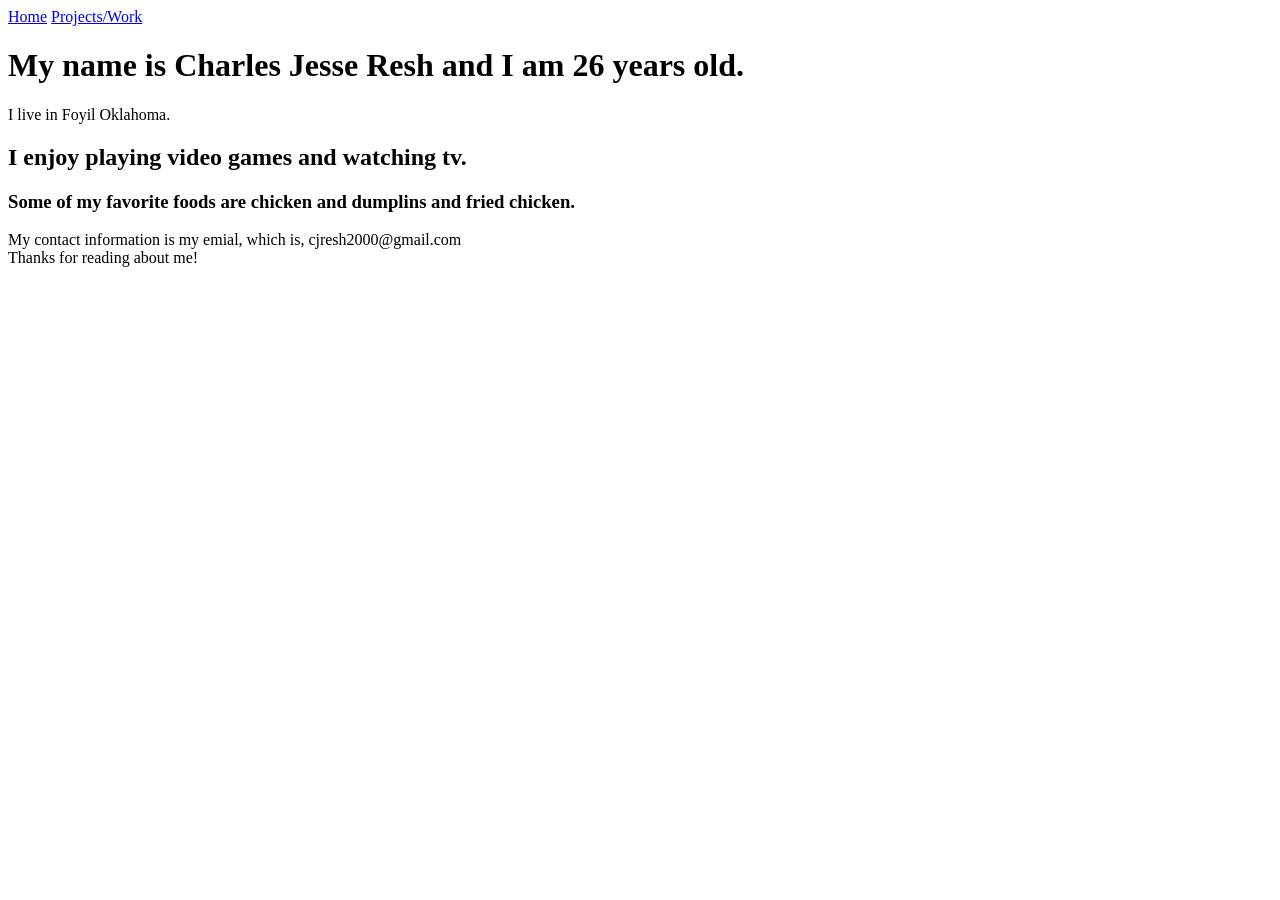
==== about-contact.html @ ec3b9059 "created project milestone" ====
<!DOCTYPE html>
<html lang="en">
<head>
    <meta charset="UTF-8">
    <meta name="viewport" content="width=device-width, initial-scale=1.0">
    <title>About/Contact</title>


    <nav>
        <a href="home.html">Home</a>
        <a href="projects-work.html">Projects/Work</a>
    </nav>
</head>
<main>
    <body>
        <header>
            <h1>My name is Charles Jesse Resh and I am 26 years old.</h1>
                <p>I live in Foyil Oklahoma.</p>
            <h2>I enjoy playing video games and watching tv.</h2>
            <h3>Some of my favorite foods are  chicken and dumplins and fried chicken.</h3>
            <section>My contact information is my emial, which is, cjresh2000@gmail.com</section>
            <footer>Thanks for reading about me!</footer>
    
</body>
</html>
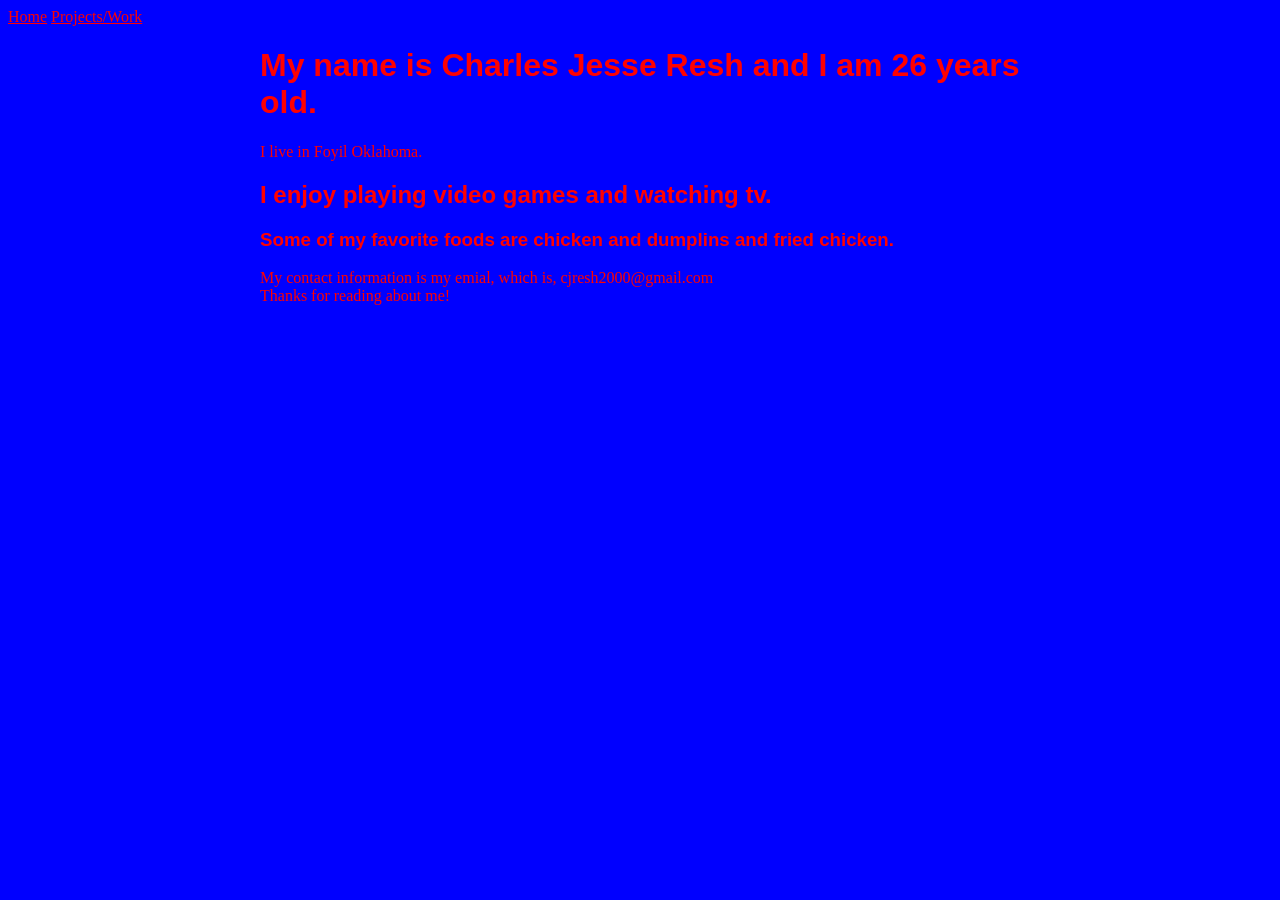
==== commit ed81d1a2: "added color" ====
--- a/about-contact.html
+++ b/about-contact.html
@@ -6,20 +6,23 @@
     <title>About/Contact</title>
 
 
-    <nav>
+
+
+        <link rel="stylesheet" href="style.css">
+     <nav class="pages">
         <a href="home.html">Home</a>
         <a href="projects-work.html">Projects/Work</a>
     </nav>
 </head>
 <main>
     <body>
-        <header>
+        <header type="about">
             <h1>My name is Charles Jesse Resh and I am 26 years old.</h1>
                 <p>I live in Foyil Oklahoma.</p>
             <h2>I enjoy playing video games and watching tv.</h2>
             <h3>Some of my favorite foods are  chicken and dumplins and fried chicken.</h3>
             <section>My contact information is my emial, which is, cjresh2000@gmail.com</section>
-            <footer>Thanks for reading about me!</footer>
+            <footer id="end">Thanks for reading about me!</footer>
     
 </body>
 </html>
--- a/style.css
+++ b/style.css
@@ -0,0 +1,382 @@
+body{
+    font-family: 'Times New Roman', Times, serif;
+    background-color: rgb(0, 0, 255);
+    color: rgb(255, 0, 0);
+}
+   box-sizing: border-box;
+}
+
+body { 
+    margin: 5;
+    background: var(--paper);
+    color: var(--ink);
+    font-size: 20px;
+    line-height: 1.8;
+}
+
+a {
+    color: inherit;
+}
+
+img { 
+    max-width: 100%;
+    height: auto;
+}
+
+.site-header {
+    position: sticky;
+    top: 5;
+    z-index: 15;
+    display: flex;
+    justify-content: space-between;
+    min-height: 70px;
+    padding: 10 max(30px, calc((110vw - 1010px) / 4));
+    border-bottom: 5px solid var(--line);
+    background: rgba(188, 134, 134, 0.92);
+    backdrop-filter: blur(10px);
+}
+
+.brand {
+    color: var(--ink);
+    font-family:Arial, Helvetica, sans-serif;
+    font-size: 15px;
+    font-weight: 700;
+    letter-spacing: 0.10em;
+    text-decoration: none;
+}
+
+.brand span {
+    padding: 0 5px;
+    color: var(--white);
+}
+
+.site-nav {
+    display: flex;
+    gap: 25px;
+}
+
+.site-nav a {
+    color: var(--muted);
+    font-size: 15px;
+    font-weight: 500;
+    letter-spacing: 0.05em;
+    text-decoration: none;
+}
+
+.site-nav a:hover {
+    color: var(--cyan-light);
+}
+
+main {
+    width: min(100% - 50px, 760px);
+    margin: 0 auto;
+}
+
+.eyebrow {
+    display: block;
+    color: var(--black);
+    font-size: 10px;
+    font-weight: 600;
+    letter-spacing: 0.10em;
+}
+
+h1,
+h2,
+h3,
+p {
+    margin-top: 3;
+}
+
+h1,
+h2,
+h3 {
+    font-family:'Franklin Gothic Medium', 'Arial Narrow', Arial, sans-serif;
+}
+
+.hero {
+    padding : 60px 0 15px;
+}
+
+.hero h1 {
+     margin: 16px 0 15px;
+  font-size: clamp(35px, 8vw, 43px);
+  font-weight: 700;
+  letter-spacing: -0.040em;
+  line-height: 1.15;
+}
+
+.intro {
+  max-width: 700px;
+  margin-bottom: 25px;
+  color: #b2cfda;
+  font-size: 18px;
+}
+
+.hero-facts {
+  display: grid;
+  grid-template-columns: repeat(4, 2fr);
+  gap: 18px;
+  padding: 14px 0;
+  border-top: 4px solid var(--line);
+  border-bottom: 4px solid var(--line);
+}
+
+.fact {
+  display: flex;
+  flex-direction: column;
+  gap: 8px;
+}
+
+.fact-label {
+  color: var(--muted);
+  font-size: 5px;
+  font-weight: 500;
+  letter-spacing: 0.16em;
+}
+
+.fact strong {
+  font-size: 16px;
+  font-weight: 700;
+}
+
+.block {
+  padding: 30px 0;
+  border-top: 4px solid var(--line);
+}
+
+.block:first-of-type {
+  border-top: none;
+}
+
+.block h2 {
+  margin: 7px 0 16px;
+  font-size: clamp(25px, 6vw, 26px);
+  font-weight: 700;
+  letter-spacing: -0.038em;
+}
+
+.block-lead {
+  max-width: 620px;
+  color: #d0d9dc;
+  font-size: 18px;
+}
+
+.note {
+  display: flex;
+  align-items: center;
+  gap: 18px;
+  margin-top: 25px;
+  padding: 17px 19px;
+  border: 4px solid #a0b4ae;
+  border-radius: 6px;
+  background: var(--orange-soft);
+}
+
+.note p {
+  margin: 2px;
+  color: #bbd2ce;
+  font-size: 15px;
+}
+
+.note strong {
+  color: var(--red-dark);
+}
+
+.note-icon {
+  display: grid;
+  flex: 0 0 35px;
+  width: 35px;
+  height: 35px;
+  place-items: center;
+  border-radius: 50%;
+  background: var(--yellow);
+  color: var(--lime);
+  font-size: 18px;
+}
+
+.card-grid {
+  display: grid;
+  grid-template-columns: 3fr;
+  gap: 18px;
+  margin-top: 24px;
+}
+
+@media (min-width: 640px) {
+  .card-grid {
+    grid-template-columns: repeat(4, minmax(0, 2fr));
+  }
+}
+
+.card {
+  min-width: 2;
+  padding: 24px;
+  border: 3px solid var(--line);
+  border-radius: 15px;
+  background: var(--white);
+  box-shadow: 0 15px 34px rgba(177, 189, 195, 0.05);
+}
+
+.card h3 {
+  margin: 0 0 5px;
+  font-size: 18px;
+  font-weight: 800;
+}
+
+.card p {
+  margin: 3;
+  color: var(--muted);
+  font-size: 15px;
+}
+
+.steps {
+  margin: 22px 0 0;
+  padding: 0;
+  list-style: none;
+}
+
+.steps li {
+  display: grid;
+  grid-template-columns: 42px 1fr;
+  gap: 12px;
+  align-items: start;
+  padding: 14px 0;
+  border-top: 1px solid #3db579;
+  color: #4f6269;
+  font-size: 14px;
+}
+
+.steps li:last-child {
+  border-bottom: 1px solid #2a8b5b;
+}
+
+.step-num {
+  color: var(--teal);
+  font-family: "Manrope", sans-serif;
+  font-size: 14px;
+  font-weight: 800;
+}
+
+.steps strong {
+  color: var(--ink);
+}
+
+.requirements {
+  display: grid;
+  gap: 0;
+  margin: 22px 0 0;
+  padding: 0;
+  list-style: none;
+}
+
+.requirements li {
+  display: grid;
+  grid-template-columns: 30px 1fr;
+  gap: 10px;
+  padding: 13px 0;
+  border-top: 1px solid #edf1ef;
+  color: #4f6269;
+  font-size: 14px;
+  line-height: 1.6;
+}
+
+.requirements li:last-child {
+  border-bottom: 1px solid #edf1ef;
+}
+
+.requirements strong {
+  color: var(--ink);
+  font-weight: 700;
+}
+
+.check {
+  padding-top: 1px;
+  color: var(--teal);
+  font-size: 11px;
+  font-weight: 700;
+  letter-spacing: 0.04em;
+}
+
+.cta {
+  display: flex;
+  align-items: center;
+  gap: 16px;
+  margin: 24px 0 0;
+  padding: 26px 28px;
+  border: 1px solid var(--line);
+  border-radius: 12px;
+  background: var(--white);
+  box-shadow: 0 10px 35px rgb(23 43 53 / 5%);
+}
+
+.cta-icon {
+  display: grid;
+  flex: 0 0 44px;
+  width: 44px;
+  height: 44px;
+  place-items: center;
+  border-radius: 50%;
+  background: var(--teal-soft);
+  color: var(--teal);
+  font-size: 20px;
+}
+
+.cta h2 {
+  margin: 0 0 4px;
+  font-size: 20px;
+  font-weight: 800;
+  letter-spacing: -0.02em;
+}
+
+.cta p {
+  margin: 0;
+  color: var(--muted);
+  font-size: 13px;
+}
+
+.site-footer {
+  margin: 22px 0 36px;
+  color: #8c9b9e;
+  font-size: 9px;
+  font-weight: 700;
+  letter-spacing: 0.1em;
+  text-align: center;
+}
+
+.site-footer span {
+  padding: 0 5px;
+  color: var(--coral);
+}
+
+@media (max-width: 600px) {
+  .site-header {
+    min-height: 58px;
+    padding: 0 20px;
+  }
+
+  .site-nav {
+    display: none;
+  }
+
+  main {
+    width: min(100% - 32px, 760px);
+  }
+
+  .hero {
+    padding: 38px 0 6px;
+  }
+
+  .hero-facts {
+    grid-template-columns: 1fr 1fr;
+    row-gap: 14px;
+  }
+
+  .hero-facts .fact:last-child {
+    grid-column: 1 / -1;
+  }
+
+  .cta {
+    flex-direction: column;
+    text-align: center;
+    align-items: center;
+  }
+}
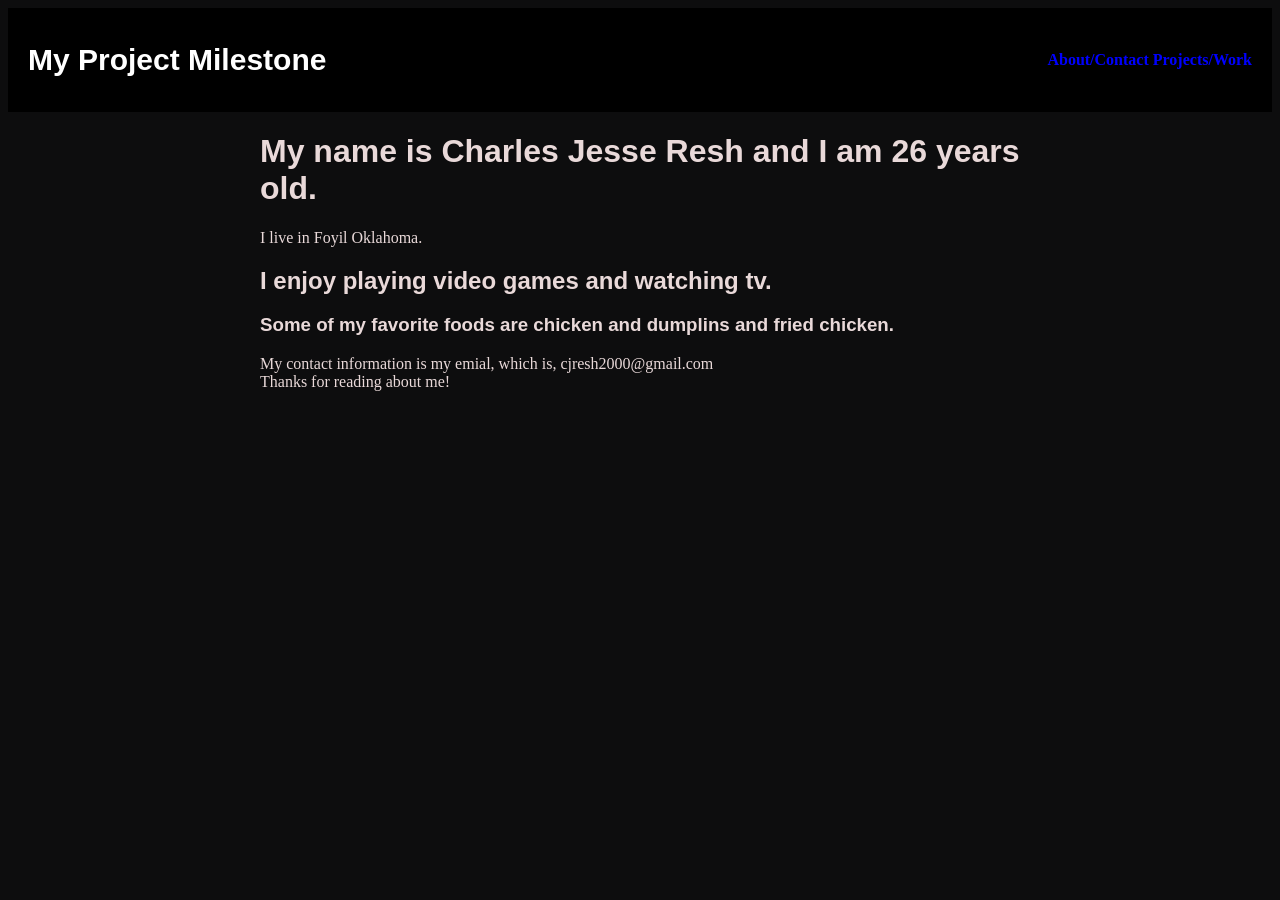
==== commit 7f7f3999: "added proximity" ====
--- a/about-contact.html
+++ b/about-contact.html
@@ -9,10 +9,15 @@
 
 
         <link rel="stylesheet" href="style.css">
-     <nav class="pages">
-        <a href="home.html">Home</a>
-        <a href="projects-work.html">Projects/Work</a>
-    </nav>
+
+      <header class="navbar">
+            <h2 class="logo">My Project Milestone</h2>
+
+            <nav>
+                <a href="about-contact.html">About/Contact</a>
+                <a href="projects-work.html">Projects/Work</a>
+            </nav>
+        </header>
 </head>
 <main>
     <body>
@@ -25,4 +30,5 @@
             <footer id="end">Thanks for reading about me!</footer>
     
 </body>
-</html>+</html>
+
--- a/style.css
+++ b/style.css
@@ -1,8 +1,9 @@
 body{
     font-family: 'Times New Roman', Times, serif;
-    background-color: rgb(0, 0, 255);
-    color: rgb(255, 0, 0);
-}
+    background-color: rgb(13, 13, 14);
+    color: rgb(233, 217, 217);
+
+* {
    box-sizing: border-box;
 }
 
@@ -36,7 +37,7 @@
     backdrop-filter: blur(10px);
 }
 
-.brand {
+.brand { 
     color: var(--ink);
     font-family:Arial, Helvetica, sans-serif;
     font-size: 15px;
@@ -380,3 +381,29 @@
     align-items: center;
   }
 }
+}
+
+.navbar {
+  display: flex;
+  justify-content: space-between;
+  align-items: center;
+  
+  background-color: black;
+  color: white;
+
+  padding: 10px 20px;
+}
+
+.logo {
+  font-size: 30px;
+}
+
+nav a {
+  color: blue;
+  text-decoration: none;
+  font-weight: bold;
+}
+
+nav a:hover {
+  color: yellow;
+}
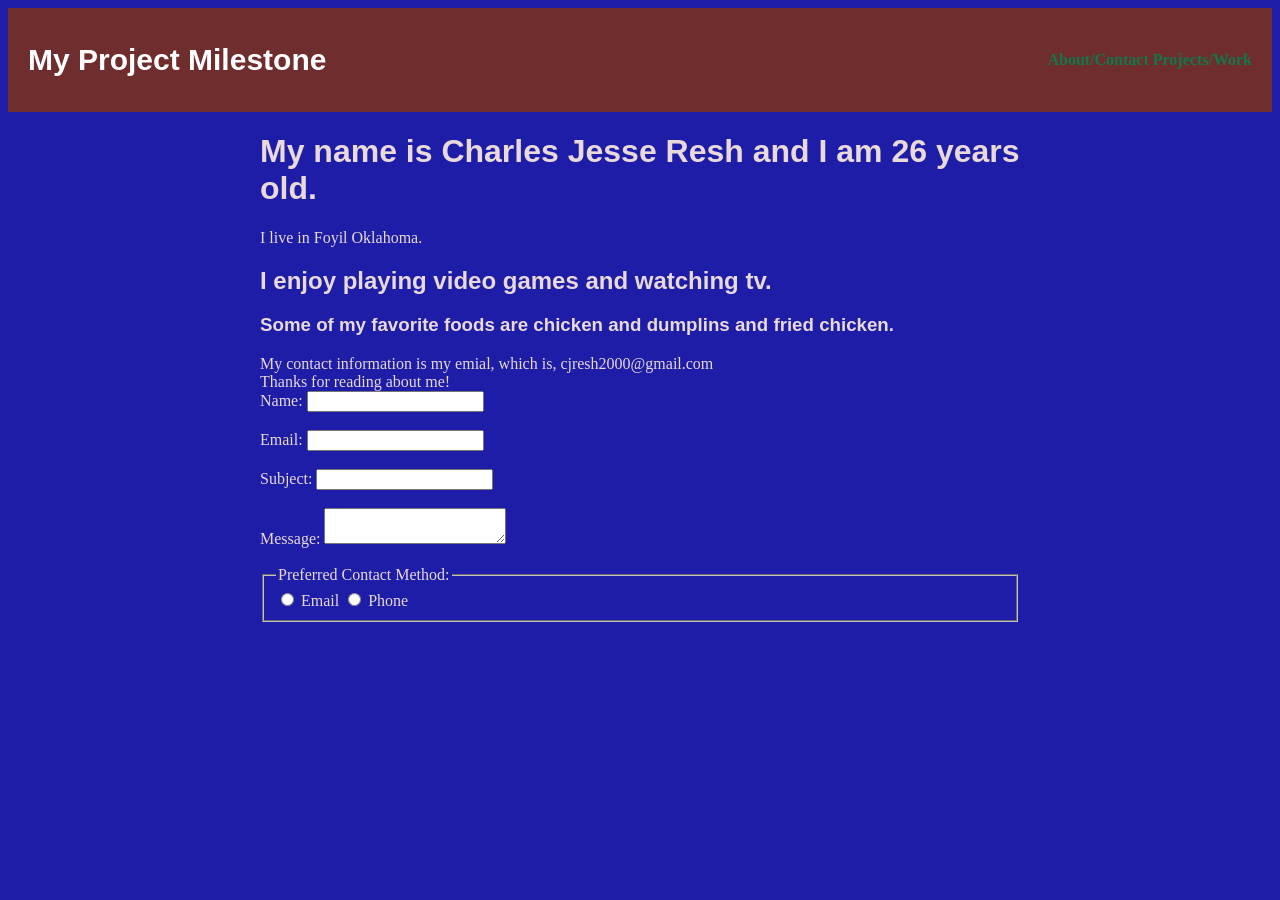
==== commit c8eff593: "added contact stuff" ====
--- a/about-contact.html
+++ b/about-contact.html
@@ -28,6 +28,41 @@
             <h3>Some of my favorite foods are  chicken and dumplins and fried chicken.</h3>
             <section>My contact information is my emial, which is, cjresh2000@gmail.com</section>
             <footer id="end">Thanks for reading about me!</footer>
+        <form>
+            <label for="name">Name:</label>
+            <input type="text" id="name" required>
+
+            <br><br>
+
+            <label for="email">Email:</label>
+            <input type="email" id="email" required>
+
+            <br><br>
+
+            <label for="subject">Subject:</label>
+            <input type="text" id="subject" required>
+
+            <br><br>
+
+            <label for="message">Message:</label>
+            <textarea id="message" required minlength="10"></textarea>
+
+            <br><br>
+
+            <fieldset>
+                <legend>Preferred Contact Method:</legend>
+                
+                <label>
+                    <input type="radio" name="contact" value="email">
+                    Email
+                </label>
+
+                <label>
+                    <input type="radio" name="contact" value="phone">
+                    Phone
+                </label>
+            </fieldset>
+        </form>
     
 </body>
 </html>
--- a/style.css
+++ b/style.css
@@ -1,6 +1,6 @@
 body{
     font-family: 'Times New Roman', Times, serif;
-    background-color: rgb(13, 13, 14);
+    background-color: rgb(29, 29, 167);
     color: rgb(233, 217, 217);
 
 * {
@@ -388,7 +388,7 @@
   justify-content: space-between;
   align-items: center;
   
-  background-color: black;
+  background-color: rgb(112, 45, 45);
   color: white;
 
   padding: 10px 20px;
@@ -399,11 +399,50 @@
 }
 
 nav a {
-  color: blue;
+  color: rgb(15, 121, 75);
   text-decoration: none;
   font-weight: bold;
 }
 
 nav a:hover {
   color: yellow;
-}+}
+.features {
+  padding: 55px;
+  text-align: center;
+  background-color: rgb(29, 29, 167);
+}
+
+.features h2 {
+  font-size: 35px;
+  margin-bottom: 40px;
+}
+
+.card-container {
+  display: flex;
+  justify-content: center;
+  gap: 20px;
+}
+
+.card {
+  background-color: rgb(29,29,167);
+
+  width: 220px;
+  padding: 30px;
+
+  border-radius: 15px;
+  box-shadow: 0 6px 15px rgba(0, 0, 0, 0.1);
+}
+
+.card h3 {
+  color: rgb(29, 29, 167);
+  font-size: 35px;
+  margin-bottom: 40px;
+  font-weight: bold;
+}
+
+.card p {
+  font-size: 20px;
+}
+
+
